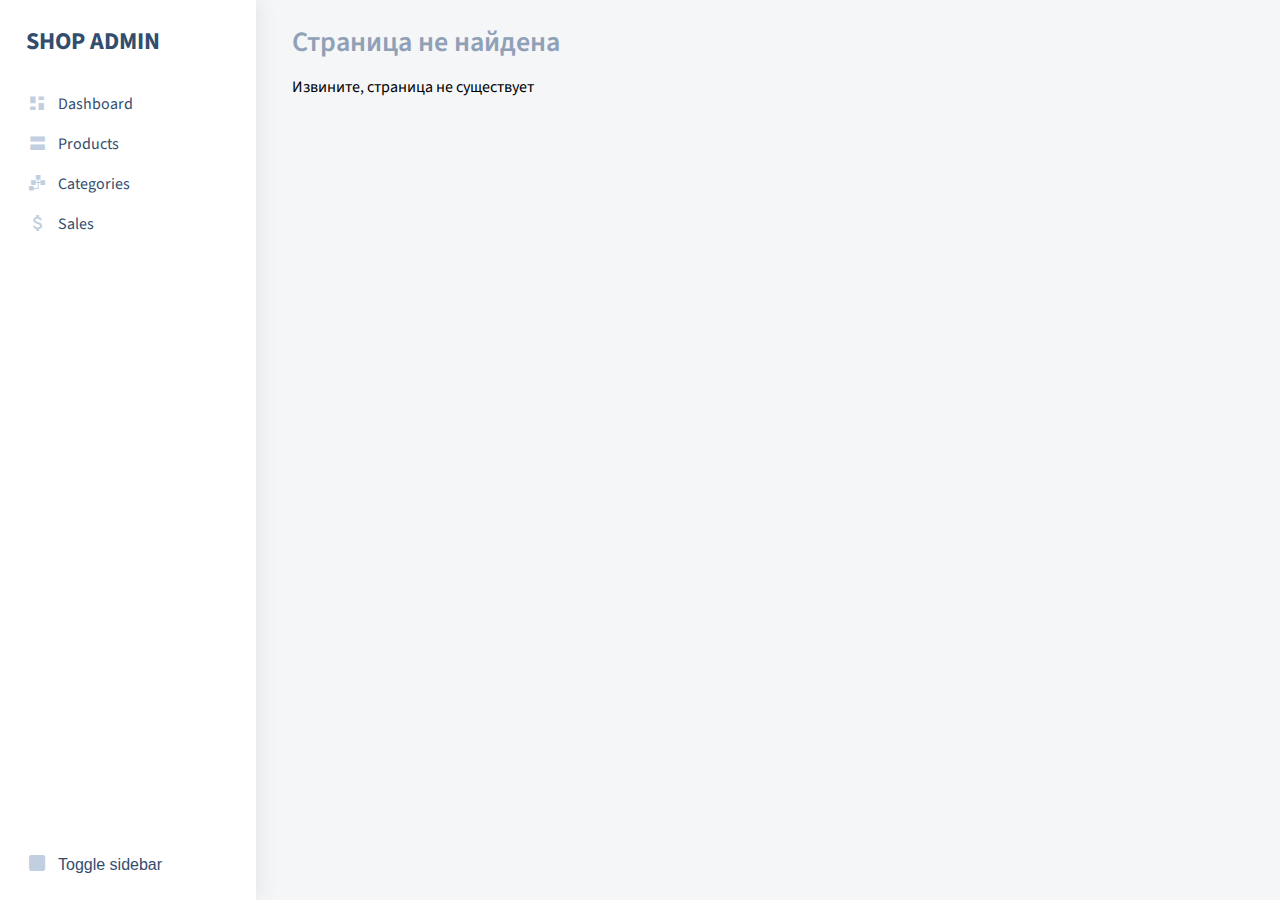
==== index.html @ 95b9e052 "Updates" ====
<!DOCTYPE html>
<meta charset="utf-8" />

<head>
  <title>Админка для магазина</title>
  <link
    rel="apple-touch-icon-precomposed"
    href="/assets/favicon/apple-touch-icon-precomposed.png"
  />
  <link rel="icon" href="/assets/favicon/favicon.png" />
<link href="/styles.css" rel="stylesheet"></head>

<body>
  <main id="main" class="main">
    <div class="progress-bar">
      <div class="progress-bar__line"></div>
    </div>
    <section class="content" id="content"></section>
  </main>
<script type="text/javascript" src="/app.bundle.js"></script><script type="text/javascript" src="/styles.bundle.js"></script></body>
---- styles.css ----
@import url(https://fonts.googleapis.com/css?family=Source+Sans+Pro&display=swap);
@import url(https://fonts.googleapis.com/css?family=Source+Sans+Pro&display=swap);
@import url(https://fonts.googleapis.com/css?family=Source+Sans+Pro&display=swap);
@import url(https://fonts.googleapis.com/css?family=Source+Sans+Pro&display=swap);
@import url(https://fonts.googleapis.com/css?family=Source+Sans+Pro&display=swap);
@font-face {
  font-family: 'fontello';
  src: url(/fonts/9dd28f7b2c5fbe5b4676dfcb6dc9aa1c.eot);
  src: url(/fonts/9dd28f7b2c5fbe5b4676dfcb6dc9aa1c.eot#iefix) format('embedded-opentype'),
       url(/fonts/0561e12bef9fb768d9f8a8581ff61f2e.woff2) format('woff2'),
       url(/fonts/614af0d23e8a730d3cab6bd73c06a756.woff) format('woff'),
       url(/fonts/1bc2c3227b3b95262d0bafda07b27f4a.ttf) format('truetype'),
       url(/src/assets/fonts/font/fontello.svg#fontello) format('svg');
  font-weight: normal;
  font-style: normal;
}
/* Chrome hack: SVG is rendered more smooth in Windozze. 100% magic, uncomment if you need it. */
/* Note, that will break hinting! In other OS-es font will be not as sharp as it could be */
/*
@media screen and (-webkit-min-device-pixel-ratio:0) {
  @font-face {
    font-family: 'fontello';
    src: url('../font/fontello.svg?11275683#fontello') format('svg');
  }
}
*/
 
 [class^="icon-"]:before, [class*=" icon-"]:before {
  font-family: "fontello";
  font-style: normal;
  font-weight: normal;
  speak: none;
 
  display: inline-block;
  text-decoration: inherit;
  width: 1em;
  margin-right: .2em;
  text-align: center;
  /* opacity: .8; */
 
  /* For safety - reset parent styles, that can break glyph codes*/
  font-variant: normal;
  text-transform: none;
 
  /* fix buttons height, for twitter bootstrap */
  line-height: 1em;
 
  /* Animation center compensation - margins should be symmetric */
  /* remove if not needed */
  margin-left: .2em;
 
  /* you can be more comfortable with increased icons size */
  /* font-size: 120%; */
 
  /* Font smoothing. That was taken from TWBS */
  -webkit-font-smoothing: antialiased;
  -moz-osx-font-smoothing: grayscale;
 
  /* Uncomment for 3D effect */
  /* text-shadow: 1px 1px 1px rgba(127, 127, 127, 0.3); */
}
 
.icon-sales:before { content: '\e800'; } /* '' */
.icon-categories:before { content: '\e801'; } /* '' */
.icon-dashboard:before { content: '\e802'; } /* '' */
.icon-products:before { content: '\e803'; } /* '' */
.icon-reset-demo:before { content: '\e804'; } /* '' */
.icon-toggle-sidebar:before { content: '\e805'; } /* '' */
:root {
  --blue: #109cf1;
  --dark-blue: #334d6e;
  --light-blue: #cfebfc;
  --middle-blue: #9fd7f9;
  --yellow: #ffb946;
  --red: #f7685b;
  --green: #2ed47a;
  --purple: #885af8;
  --black: #192a3e;
  --table-black: #323c47;
  --table-grey: #707683;
  --grey: #90a0b7;
  --grey-light: #c2cfe0;
  --grey-extra-light: #eff1f4;
  --grey-skeleton: #f5f6f8;
  --white: #ffffff;
}

form.form-grid {
  display: grid;
  grid-template-columns: 1fr 1fr 1fr;
  grid-gap: 16px;
}

form.form-grid .form-group {
  display: grid;
  position: relative;
}

form .form-group.has-error .form-control {
  border-color: var(--red);
}

form .form-error-text {
  margin-top: 8px;
  display: none;
}

form .form-group.has-error .form-error-text {
  display: inline-block;
  color: var(--red);
}

form.form-grid fieldset {
  display: grid;
  grid-gap: 16px;
  border: none;
  padding: 0;
}

form.form-grid .form-group__wide {
  grid-column: 1 / 4;
}

form.form-grid .form-group__half_left {
  grid-column: 1 / 3;
}

form.form-grid .form-group__half_right {
  grid-column: 2 / 4;
}

form.form-grid .form-group__part-half {
  grid-column: 1 / 2;
}

form.form-grid .form-group__two-col {
  grid-template-columns: 1fr 1fr;
  grid-gap: 16px;
}

.form-group_nested {
  display: grid;
  grid-template-columns: auto 1fr;
  grid-gap: 16px;
}

form .form-label {
  font-weight: normal;
  font-size: 16px;
  line-height: 20px;
  color: var(--table-grey);
  margin-bottom: 8px;
}

form .form-control {
  background-color: var(--white);
  border: 1px solid var(--grey-light);
  border-radius: 4px;
  padding: 8px 12px;
  font-weight: 400;
  font-size: 16px;
  line-height: 20px;
  color: var(--dark-blue);
  outline: none;
}

form.form-grid .form-control {
  width: 100%;
}

form .form-control::-webkit-input-placeholder {
  color: var(--grey-light);
}

form .form-control::-moz-placeholder {
  color: var(--grey-light);
}

form .form-control:-ms-input-placeholder {
  color: var(--grey-light);
}

form .form-control::-ms-input-placeholder {
  color: var(--grey-light);
}

form .form-control::placeholder {
  color: var(--grey-light);
}

form textarea {
  min-height: 250px;
}

form select.form-control {
  height: 38px;
}

form .form-buttons {
  display: grid;
  grid-column: 1 / 3;
  grid-template-columns: 1fr 1fr;
  grid-gap: 16px;
  margin-top: 24px;
}

form.form-inline {
  display: grid;
  grid: auto-flow / repeat(auto-fit, minmax(50px, 1fr));
  grid-gap: 16px;
}

form.form-inline .form-group {
  margin-bottom: 0;
}

@-webkit-keyframes spin {
  from {
    transform: rotate(0deg);
  }
  to {
    transform: rotate(360deg);
  }
}

@keyframes spin {
  from {
    transform: rotate(0deg);
  }
  to {
    transform: rotate(360deg);
  }
}

body {
  font-family: "Source Sans Pro", sans-serif;
}

* {
  box-sizing: border-box;
}

body {
  margin: 0;
}

.button-primary,
.button-primary-outline {
  outline: none;
  font-weight: 600;
  font-size: 16px;
  line-height: 24px;
  padding: 6px 34px;
  border: 1px solid var(--blue);
  border-radius: 4px;
  cursor: pointer;
  transition: 0.2s all;
  text-decoration: none;
}

.button-primary {
  color: var(--white);
  background-color: var(--blue);
  box-shadow: 0 4px 10px rgba(16, 156, 241, 0.24);
}

.button-primary:hover,
.button-primary:focus,
.button-primary:active,
.button-primary.active {
  opacity: 0.8;
}

.button-primary-outline {
  color: var(--blue);
  background-color: var(--white);
}

button.is-loading::before {
  content: "";
  display: grid;
  width: 24px;
  height: 24px;
  animation: spin 1000ms linear infinite;
  position: absolute;
  top: 50%;
  left: 50%;
  margin-top: -12px;
  margin-left: -12px;
  z-index: 1;
}

.button-primary.is-loading::before {
  background: url("/components/product-form/icon-loading-circle-white.svg")
    center no-repeat;
  background-size: cover;
}

.button-primary-outline.is-loading::before {
  background: url("/components/product-form/icon-loading-circle-blue.svg")
    center no-repeat;
  background-size: cover;
}

button.is-loading {
  pointer-events: none;
  cursor: default;
  opacity: 0.5;
  overflow: hidden;
  text-indent: -9999px;
  position: relative;
}

button.is-loading > span {
  display: none;
}

/* skeleton */

.loading-line {
  animation-duration: 1.5s;
  animation-fill-mode: forwards;
  animation-iteration-count: infinite;
  animation-name: backgroundMovement;
  animation-timing-function: linear;
  background: var(--grey-skeleton);
  background: linear-gradient(
    267.58deg,
    var(--grey-skeleton) 0%,
    var(--grey-light) 80%,
    var(--grey-skeleton) 100%
  );
  background-size: 200%;
  border-radius: 2px;
  display: block;
  height: var(--loading-line-height);
}

@keyframes backgroundMovement {
  0% {
    background-position: 100%;
  }
  100% {
    background-position: -100%;
  }
}

.products-list {
  display: flex;
  flex-direction: column;
  height: 100%;
}

.products-list .sortable-table {
  --cols: 6;
  margin-bottom: 0;
}

.products-list form.form-inline {
  grid-template-columns: 3fr 3fr 2fr;
  grid-gap: 46px;
}

.products-list form.form-inline .form-label {
  margin-bottom: 0;
  margin-right: 16px;
}

.products-list form.form-inline .form-group {
  display: grid;
  grid-template-columns: auto 1fr;
  align-items: center;
}

.products-list .products-list__container {
  height: 100%;
}

.products-list .products-empty {
  background: var(--grey-extra-light);
  border: 1px solid var(--grey-light);
  border-radius: 4px;
  flex: 1 0 auto;
  display: flex;
  flex-direction: column;
  align-items: center;
  justify-content: center;
  color: var(--grey);
}

.products-edit {
  display: flex;
  flex-direction: column;
  height: 100%;
}

.main {
  display: grid;
  grid-template-columns: 256px 1fr;
  grid-template-rows: minmax(100vh, auto);
  grid-template-areas: "sidebar content";
}

.content {
  grid-area: content;
  background: var(--grey-skeleton);
  padding: 24px 36px;
}

.sidebar {
  grid-area: sidebar;
  display: grid;
  grid-template-rows: auto 1fr auto;
  grid-template-columns: 100%;
  background: var(--white);
  box-shadow: 6px 0 18px rgba(0, 0, 0, 0.06);
  padding: 24px 26px;
  height: 100vh;
  position: sticky;
  top: 0;
}

.is-collapsed-sidebar .sidebar ul {
  margin-left: -3px;
}

.is-collapsed-sidebar .sidebar ul a span,
.is-collapsed-sidebar .sidebar ul button span {
  display: none;
}

.is-collapsed-sidebar .sidebar__title {
  font-size: 12px;
  line-height: 1.2;
  margin-left: -16px;
  text-align: center;
  width: 48px;
}

.is-collapsed-sidebar .main {
  grid-template-columns: 70px 1fr;
}

.is-collapsed-sidebar .sidebar__nav_bottom li {
  height: 24px;
}

.sidebar__title {
  font-size: 24px;
  line-height: 36px;
  height: 36px;
  color: var(--dark-blue);
  margin-top: 0;
  margin-bottom: 32px;
  text-transform: uppercase;
  display: flex;
  align-items: center;
}

.sidebar__title a {
  text-decoration: none;
  color: inherit;
}

.sidebar__title a:hover {
  text-decoration: underline;
}

.sidebar__nav {
  margin: 0;
  padding: 0;
  list-style-type: none;
}

.sidebar__nav li {
  margin-bottom: 16px;
}

.sidebar__nav li:last-child {
  margin-bottom: 0;
}

.sidebar__nav li a,
.sidebar__nav li button {
  font-size: 16px;
  line-height: 24px;
  color: var(--dark-blue);
  text-decoration: none;
  padding-left: 32px;
  position: relative;
}

.sidebar__nav li a i,
.sidebar__nav li button i {
  color: var(--grey-light);
  position: absolute;
  left: 0;
  top: 50%;
  transform: translate(0, -50%);
}

.sidebar__nav li a:hover,
.sidebar__nav li a:focus,
.sidebar__nav li a:active,
.sidebar__nav li.active a,
.sidebar__nav li a:hover i,
.sidebar__nav li a:focus i,
.sidebar__nav li a:active i,
.sidebar__nav li.active a i,
.sidebar__nav li button:hover,
.sidebar__nav li.active button,
.sidebar__nav li button:hover i,
.sidebar__nav li.active button i {
  color: var(--blue);
}

.sidebar__toggler {
  -webkit-appearance: none;
  -moz-appearance: none;
  border: none;
  outline: none;
  background: none;
  cursor: pointer;
  height: 24px;
}

.content__top-panel {
  display: flex;
  flex-direction: row;
  align-items: center;
  justify-content: space-between;
  margin-bottom: 24px;
}

.content__top-panel .form-inline {
  width: 50%;
}

.page-title {
  font-weight: 600;
  font-size: 28px;
  line-height: 36px;
  color: var(--grey);
  margin: 0;
}

.page-title .link {
  text-decoration: none;
  color: var(--blue);
}

.page-title .link.disabled {
  color: inherit;
  pointer-events: none;
}

.block-title {
  font-weight: 600;
  font-size: 24px;
  line-height: 30px;
  color: var(--grey);
  margin: 40px 0 24px;
}

.content-box {
  padding: 34px 32px 48px;
  background-color: var(--white);
  box-shadow: 0 6px 18px rgba(0, 0, 0, 0.06);
  margin-bottom: 24px;
}

.content-box.content-box_small {
  padding: 16px 32px;
}

.progress-bar {
  background-color: var(--grey);
  box-shadow: none;
  position: fixed;
  top: 0;
  width: 100%;
  height: 10px;
  display: none;
  z-index: 1;
}

.progress-bar__line {
  height: 100%;
  box-shadow: none;
  animation: progress-bar-stripes 2s linear infinite;
  background: var(--blue)
  linear-gradient(
    45deg,
    rgba(255, 255, 255, 0.15) 25%,
    transparent 25%,
    transparent 50%,
    rgba(255, 255, 255, 0.15) 50%,
    rgba(255, 255, 255, 0.15) 75%,
    transparent 75%,
    transparent
  );
  background-size: 40px 40px;
}

@keyframes progress-bar-stripes {
  from {
    background-position: 40px 0;
  }
  to {
    background-position: 0 0;
  }
}

.main.is-loading .progress-bar {
  display: block;
}

.main {
  display: grid;
  grid-template-columns: 256px 1fr;
  grid-template-rows: minmax(100vh, auto);
  grid-template-areas: "sidebar content";
}

.content {
  grid-area: content;
  background: var(--grey-skeleton);
  padding: 24px 36px;
}

.sidebar {
  grid-area: sidebar;
  display: grid;
  grid-template-rows: auto 1fr auto;
  grid-template-columns: 100%;
  background: var(--white);
  box-shadow: 6px 0 18px rgba(0, 0, 0, 0.06);
  padding: 24px 26px;
  height: 100vh;
  position: sticky;
  top: 0;
}

.is-collapsed-sidebar .sidebar ul {
  margin-left: -3px;
}

.is-collapsed-sidebar .sidebar ul a span,
.is-collapsed-sidebar .sidebar ul button span {
  display: none;
}

.is-collapsed-sidebar .sidebar__title {
  font-size: 12px;
  line-height: 1.2;
  margin-left: -16px;
  text-align: center;
  width: 48px;
}

.is-collapsed-sidebar .main {
  grid-template-columns: 70px 1fr;
}

.is-collapsed-sidebar .sidebar__nav_bottom li {
  height: 24px;
}

.sidebar__title {
  font-size: 24px;
  line-height: 36px;
  height: 36px;
  color: var(--dark-blue);
  margin-top: 0;
  margin-bottom: 32px;
  text-transform: uppercase;
  display: flex;
  align-items: center;
}

.sidebar__title a {
  text-decoration: none;
  color: inherit;
}

.sidebar__title a:hover {
  text-decoration: underline;
}

.sidebar__nav {
  margin: 0;
  padding: 0;
  list-style-type: none;
}

.sidebar__nav li {
  margin-bottom: 16px;
}

.sidebar__nav li:last-child {
  margin-bottom: 0;
}

.sidebar__nav li a,
.sidebar__nav li button {
  font-size: 16px;
  line-height: 24px;
  color: var(--dark-blue);
  text-decoration: none;
  padding-left: 32px;
  position: relative;
}

.sidebar__nav li a i,
.sidebar__nav li button i {
  color: var(--grey-light);
  position: absolute;
  left: 0;
  top: 50%;
  transform: translate(0, -50%);
}

.sidebar__nav li a:hover,
.sidebar__nav li a:focus,
.sidebar__nav li a:active,
.sidebar__nav li.active a,
.sidebar__nav li a:hover i,
.sidebar__nav li a:focus i,
.sidebar__nav li a:active i,
.sidebar__nav li.active a i,
.sidebar__nav li button:hover,
.sidebar__nav li.active button,
.sidebar__nav li button:hover i,
.sidebar__nav li.active button i {
  color: var(--blue);
}

.sidebar__toggler {
  -webkit-appearance: none;
  -moz-appearance: none;
  border: none;
  outline: none;
  background: none;
  cursor: pointer;
  height: 24px;
}

.content__top-panel {
  display: flex;
  flex-direction: row;
  align-items: center;
  justify-content: space-between;
  margin-bottom: 24px;
}

.content__top-panel .form-inline {
  width: 50%;
}

.page-title {
  font-weight: 600;
  font-size: 28px;
  line-height: 36px;
  color: var(--grey);
  margin: 0;
}

.page-title .link {
  text-decoration: none;
  color: var(--blue);
}

.page-title .link.disabled {
  color: inherit;
  pointer-events: none;
}

.block-title {
  font-weight: 600;
  font-size: 24px;
  line-height: 30px;
  color: var(--grey);
  margin: 40px 0 24px;
}

.content-box {
  padding: 34px 32px 48px;
  background-color: var(--white);
  box-shadow: 0 6px 18px rgba(0, 0, 0, 0.06);
  margin-bottom: 24px;
}

.content-box.content-box_small {
  padding: 16px 32px;
}

.progress-bar {
  background-color: var(--grey);
  box-shadow: none;
  position: fixed;
  top: 0;
  width: 100%;
  height: 10px;
  display: none;
  z-index: 1;
}

.progress-bar__line {
  height: 100%;
  box-shadow: none;
  animation: progress-bar-stripes 2s linear infinite;
  background: var(--blue)
    linear-gradient(
      45deg,
      rgba(255, 255, 255, 0.15) 25%,
      transparent 25%,
      transparent 50%,
      rgba(255, 255, 255, 0.15) 50%,
      rgba(255, 255, 255, 0.15) 75%,
      transparent 75%,
      transparent
    );
  background-size: 40px 40px;
}

@keyframes progress-bar-stripes {
  from {
    background-position: 40px 0;
  }
  to {
    background-position: 0 0;
  }
}

.main.is-loading .progress-bar {
  display: block;
}

.dashboard__charts {
  display: grid;
  grid-template-columns: 1fr 1fr 1fr;
  grid-gap: 24px;
  --chart-height: 50;
}

.dashboard__chart_orders {
  --chart-column-color: var(--yellow);
}

.dashboard__chart_sales {
  --chart-column-color: var(--green);
}

.dashboard__chart_customers {
  --chart-column-color: var(--purple);
}

.dashboard .sortable-table {
  --cols: 6;
}

/* SortableTable styles */
.sortable-table {
  background-color: var(--white);
  max-width: 100%;
  border-radius: 4px;
  margin-bottom: 40px;
  overflow: hidden;
}

.sortable-table__row {
  display: grid;
  grid: auto-flow / 80px calc(50% - 80px) 20% 10% 10% 10%;
  text-decoration: none;
}
.sales .sortable-table__row {
  grid: auto-flow / 10% 33% 33% 12% 12%;
}
.sortable-table__row.bold {
  font-weight: bold;
}

.sortable-table__cell {
  padding: 16px;
  font-size: 16px;
  line-height: 20px;
  color: var(--table-black);
  display: flex;
  align-items: center;
  border-top: 1px solid var(--grey-light);
}

.sortable-table__cell:first-child {
  padding-left: 32px;
}

.sortable-table__cell:last-child {
  padding-right: 32px;
}

.sortable-table__header .sortable-table__cell {
  color: var(--grey-light);
  border-top: none;
}

.sortable-table__header .sortable-table__cell[data-sortable] {
  cursor: pointer;
}

.sortable-table__cell-img {
  height: 40px;
  max-width: 100%;
  padding: 4px;
  border: 1px solid var(--grey-light);
  border-radius: 2px;
}

.sortable-table__sort-arrow {
  padding: 8px;
  display: inline-flex;
  cursor: pointer;
}

.sortable-table__cell[data-order="asc"] .sort-arrow {
  width: 0;
  height: 0;
  border-left: 4px solid transparent;
  border-right: 4px solid transparent;
  border-bottom: 4px solid var(--grey-light);
}

.sortable-table__cell[data-order="desc"] .sort-arrow {
  width: 0;
  height: 0;
  border-left: 4px solid transparent;
  border-right: 4px solid transparent;
  border-top: 4px solid var(--grey-light);
}

.sortable-table.sortable-table_loading {
  grid-template-columns: auto;
}

.sortable-table__body .sortable-table__row:hover {
  background-color: var(--grey-skeleton);
}

.sortable-table_empty {
  display: flex;
  flex-direction: column;
  height: 100%;
}

.sortable-table__empty-placeholder p {
  margin: 0 0 12px;
}

.sortable-table__empty-placeholder,
.sortable-table_empty .sortable-table__header,
.sortable-table_empty .sortable-table__body {
  display: none;
}

.sortable-table_empty .sortable-table__empty-placeholder {
  background: var(--grey-extra-light);
  border: 1px solid var(--grey-light);
  border-radius: 4px;
  flex: 1 0 auto;
  display: flex;
  flex-direction: column;
  align-items: center;
  justify-content: center;
  color: var(--grey);
}

.sortable-table-image {
  height: 40px;
  max-width: 100%;
  padding: 4px;
  border: 1px solid var(--grey-light);
  border-radius: 2px;
}

.sortable-table-tooltip__category {
  color: var(--grey);
}

.sortable-field-tooltip__subcategory {
  color: var(--dark-blue);
}

.sortable-table.sortable-table_loading .sortable-table__loading-line {
  display: grid;
}

/* Loading line */

.sortable-table__loading-line {
  grid-column: 1 / 7;
  display: none;
  margin: 16px;
  --loading-line-height: 20px;
}

.loading-line {
  animation-duration: 1.5s;
  animation-fill-mode: forwards;
  animation-iteration-count: infinite;
  animation-name: backgroundMovement;
  animation-timing-function: linear;
  background: var(--grey-skeleton);
  background: linear-gradient(
    267.58deg,
    var(--grey-middle) 0%,
    var(--grey-skeleton) 80%,
    var(--grey-middle) 100%
  );
  background-size: 200%;
  border-radius: 2px;
  height: var(--loading-line-height);
}

@keyframes backgroundMovement {
  0% {
    background-position: 100%;
  }
  100% {
    background-position: -100%;
  }
}

/* Common styles */

body {
  font-family: "Source Sans Pro", sans-serif;
}

:root {
  --blue: #109cf1;
  --dark-blue: #334d6e;
  --light-blue: #cfebfc;
  --middle-blue: #9fd7f9;
  --yellow: #ffb946;
  --red: #f7685b;
  --green: #2ed47a;
  --purple: #885af8;
  --black: #192a3e;
  --table-black: #323c47;
  --table-grey: #707683;
  --grey: #90a0b7;
  --grey-light: #c2cfe0;
  --grey-extra-light: #eff1f4;
  --grey-skeleton: #f5f6f8;
  --grey-middle: #e0e4eb;
  --white: #ffffff;
}

/* SortableList styles */
.sortable-list {
  position: relative;
  padding: 0;
  margin: 12px 0;
}

.sortable-list__item {
  min-height: 60px;
  background-color: var(--white);
  list-style: none;
  padding: 16px 16px 16px 40px;
  display: flex;
  flex-direction: row;
  justify-content: space-between;
  align-items: center;
  box-shadow: 0 2px 4px rgba(0, 0, 0, 0.14);
  border-radius: 4px;
  margin: 16px 0;
  position: relative;
  box-sizing: border-box;
}

.sortable-list__item[data-grab-handle],
.sortable-list__item [data-grab-handle] {
  cursor: grab;
}

.sortable-list__item [data-delete-handle] {
  cursor: pointer;
}

.sortable-list__item-arrow {
  margin: 0;
  padding: 0;
  width: 0;
  height: 0;
  border-top: 8px solid transparent;
  border-bottom: 8px solid transparent;
  border-left: 8px solid var(--grey-light);
  position: absolute;
  left: 16px;
  top: -50%;
  transform: translate(0, -50%);
}

.sortable-list__item-title {
  font-weight: 600;
  font-size: 20px;
  line-height: 28px;
  color: var(--dark-blue);
}

.sortable-list__item-nav {
  display: flex;
  flex-direction: row;
}

.sortable-list__item-nav > a {
  font-size: 16px;
  line-height: 24px;
  color: var(--blue);
  display: inline-flex;
  padding: 0 4px;
  border-left: 1px solid var(--grey-light);
}

.sortable-list__item-nav > a:first-child {
  border-left: none;
}

.sortable-list__item.sortable-list__item_dragging {
  position: fixed;
  max-width: 100%;
  cursor: grabbing;
  border: 1px solid var(--blue);
  margin: 0;
  z-index: 10000;
}

.sortable-list__placeholder {
  border: 1px solid var(--blue);
  /* margin: 16px 0; */
  border-radius: 4px;
  box-sizing: border-box;
  list-style: none;
}

/* Common styles */

body {
  font-family: 'Source Sans Pro', sans-serif;
}

:root {
  --blue: #109cf1;
  --dark-blue: #334d6e;
  --light-blue: #cfebfc;
  --middle-blue: #9fd7f9;
  --yellow: #ffb946;
  --red: #f7685b;
  --green: #2ed47a;
  --purple: #885af8;
  --black: #192a3e;
  --table-black: #323c47;
  --table-grey: #707683;
  --grey: #90a0b7;
  --grey-light: #c2cfe0;
  --grey-extra-light: #eff1f4;
  --grey-skeleton: #f5f6f8;
  --grey-middle: #e0e4eb;
  --white: #ffffff;
}

/* DoubleSlider styles */
.range-slider__inner {
  position: relative;
  display: inline-block;
  width: 100%;
  height: 4px;
  margin: 10px 14px;
  background: var(--light-blue);
  box-shadow: 0 0 1px var(--grey-light);
  user-select: none;
  -ms-user-select: none;
  -webkit-user-select: none;
}

.range-slider__thumb-right,
.range-slider__thumb-left {
  position: absolute;
  top: 50%;
  margin-top: -9px;
  height: 18px;
  width: 6px;
  background: url(/src/components/double-slider/range-thumb-icon.svg) left center no-repeat;
  background-size: cover;
  cursor: grab;
}

/* cursor over all slider, so that if the cursor moves out of the thumb, it's still grabbing */
.range-slider_dragging,
.range-slider_dragging .range-slider__thumb-right,
.range-slider_dragging .range-slider__thumb-left {
  cursor: grabbing;
}

.range-slider__thumb-left {
  left: 0;
  margin-left: -6px;
}

.range-slider__thumb-right {
  right: 0;
  transform: rotate(180deg);
  margin-right: -6px;
}

.range-slider__progress {
  background: var(--blue);
  position: absolute;
  top: 0;
  bottom: 0;
  left: 0;
  right: 0;
  z-index: 1;
}

.range-slider {
  position: relative;
  display: flex;
  flex-direction: row;
  align-items: center;
  padding: 0 60px;
}

.range-slider > span {
  font-weight: 700;
  font-size: 16px;
  line-height: 24px;
  color: var(--table-grey);
  width: 60px;
  position: absolute;
  top: 50%;
  transform: translate(0, -50%);
}

.range-slider > span:first-child {
  text-align: right;
  left: 0;
}

.range-slider > span:last-child {
  right: 0;
}

/* Common styles */

body {
  font-family: "Source Sans Pro", sans-serif;
}

:root {
  --blue: #109cf1;
  --dark-blue: #334d6e;
  --light-blue: #cfebfc;
  --middle-blue: #9fd7f9;
  --yellow: #ffb946;
  --red: #f7685b;
  --green: #2ed47a;
  --purple: #885af8;
  --black: #192a3e;
  --table-black: #323c47;
  --table-grey: #707683;
  --grey: #90a0b7;
  --grey-light: #c2cfe0;
  --grey-extra-light: #eff1f4;
  --grey-skeleton: #f5f6f8;
  --grey-middle: #e0e4eb;
  --white: #ffffff;
}

.notification {
  background-color: var(--black);
  opacity: 0.8;
  border-radius: 4px;
  animation: calc(var(--value) * 0.1) ease-out calc(var(--value) * 0.9) fadeOut;
  display: block;
  position: fixed;
  right: 75px;
  bottom: 75px;
  z-index: 10001;
}

.notification__content {
  padding: 16px 24px 16px 64px;
  font-size: 16px;
  line-height: 20px;
  color: var(--white);
  position: relative;
}

.notification__content_show {
  display: block;
  animation: fadeIn 0.3s linear;
}

.notification.notification_success .notification__content:after,
.notification.notification_error .notification__content:after {
  content: "";
  position: absolute;
  left: 24px;
  top: 50%;
  width: 24px;
  height: 24px;
  transform: translate(0, -50%);
  background-size: 24px 24px;
}

.notification.notification_success .notification__content:after {
  background: url(/src/components/notification/icon-circle-check.svg) center no-repeat;
}

.notification.notification_error .notification__content:after {
  background: url(/src/components/notification/icon-error.svg) center no-repeat;
}

.notification__content a {
  color: var(--middle-blue);
  text-decoration: none;
}

@keyframes fadeOut {
  from {
    opacity: 0.8;
  }
  to {
    opacity: 0;
  }
}

@keyframes fadeIn {
  from {
    opacity: 0;
  }
  to {
    opacity: 0.8;
  }
}

/* RangePicker styles */
.rangepicker {
  position: relative;
}

.rangepicker__input {
  display: inline-flex;
  padding: 12px 16px 12px 40px;
  cursor: pointer;
  font-weight: normal;
  font-size: 16px;
  line-height: 20px;
  background-color: var(--white);
  border: 1px solid var(--grey-light);
  border-radius: 4px;
  outline: none;
  background: var(--white) url(/src/components/range-picker/calendar-icon.svg) 16px center no-repeat;
  background-size: 18px 18px;
}

.rangepicker_open .rangepicker__input,
.rangepicker__input:focus,
.rangepicker__input:active {
  border-color: var(--blue);
}

.rangepicker__input > span {
  display: inline-flex;
  margin: 0 4px;
}

.rangepicker__input > span:last-child {
  margin-right: 0;
}

.rangepicker__selector {
  display: none;
  background-color: var(--white);
  padding: 32px 26px;
  border-radius: 6px;
  box-shadow: 0 4px 29px rgba(0, 0, 0, 0.09);
  flex-direction: row;
  justify-content: space-between;
  flex: 1 0 auto;
  position: absolute;
  top: calc(100% + 16px);
  right: 0;
  z-index: 1;
}

.rangepicker__selector-arrow {
  width: 30px;
  height: 15px;
  position: absolute;
  bottom: 100%;
  right: 60px;
  overflow: hidden;
}

.rangepicker__selector-arrow:after {
  content: "";
  position: absolute;
  width: 12px;
  height: 12px;
  background: var(--white);
  transform: translateX(-50%) translateY(-50%) rotate(45deg);
  top: 100%;
  left: 50%;
  box-shadow: 0 1px 10px rgba(0, 0, 0, 0.09);
}

.rangepicker_open .rangepicker__selector {
  display: inline-flex;
}

.rangepicker__cell {
  cursor: pointer;
}

.rangepicker__calendar {
  width: 252px;
}

.rangepicker__calendar:last-child {
  margin-left: 26px;
}

.rangepicker__month-indicator {
  text-align: center;
  font-weight: 600;
  font-size: 20px;
  line-height: 24px;
  padding: 0 15px;
  color: var(--dark-blue);
}

.rangepicker__selector-control-left,
.rangepicker__selector-control-right {
  position: absolute;
  top: 32px;
  width: 15px;
  height: 24px;
  display: flex;
  flex-direction: column;
  justify-content: center;
  cursor: pointer;
  transition: 0.3s all;
  background: url(/src/components/range-picker/angle-arrow-icon.svg) left center no-repeat;
  background-size: 9px 13px;
}

.rangepicker__selector-control-left:hover,
.rangepicker__selector-control-right:hover {
  opacity: 0.8;
}

.rangepicker__selector-control-left {
  left: 26px;
}

.rangepicker__selector-control-right {
  right: 26px;
  transform: rotate(180deg);
}

.rangepicker__day-of-week,
.rangepicker__date-grid {
  display: grid;
  grid-template-columns: repeat(7, 1fr);
}

.rangepicker__day-of-week {
  margin-top: 28px;
}

.rangepicker__day-of-week > * {
  font-weight: 400;
  font-size: 14px;
  line-height: 20px;
  color: var(--grey);
  text-align: center;
}

/* Dates */
.rangepicker__date-grid {
  margin-top: 16px;
}

.rangepicker__cell {
  position: relative;
  border: 0;
  width: 36px;
  height: 36px;
  background-color: transparent;
  color: var(--dark-blue);
  font-weight: 400;
  font-size: 16px;
  line-height: 20px;
}

.rangepicker__cell:first-child {
  grid-column-start: var(--start-from);
}

.rangepicker__cell:active,
.rangepicker__cell.rangepicker__selected,
.rangepicker__cell.rangepicker__selected-from,
.rangepicker__cell.rangepicker__selected-to {
  background-color: var(--blue);
  color: var(--white);
}

.rangepicker__cell:hover,
.rangepicker__cell:focus {
  outline: none;
  background-color: var(--light-blue);
  color: var(--dark-blue);
  transition: 0.2s all;
}

.rangepicker__cell.rangepicker__selected:hover,
.rangepicker__cell.rangepicker__selected-from:hover,
.rangepicker__cell.rangepicker__selected-to:hover,
.rangepicker__cell.rangepicker__selected:focus,
.rangepicker__cell.rangepicker__selected-from:focus,
.rangepicker__cell.rangepicker__selected-to:focus {
  background-color: var(--middle-blue);
  color: var(--dark-blue);
}

.rangepicker__cell.rangepicker__selected-between {
  background-color: var(--light-blue);
}

.tooltip {
  cursor: pointer;
  position: fixed;
  padding: 8px 12px;
  border-radius: 4px;
  text-align: left;
  background: white;
  box-shadow: 0 1px 4px rgba(0, 0, 0, 0.25);
  font-size: 16px;
  line-height: 20px;
  color: rgba(51, 77, 110, 1);
  transition: opacity 0.1s ease-out;
  z-index: 99;
}

.dashboard__charts {
  display: grid;
  grid-template-columns: 1fr 1fr 1fr;
  grid-gap: 24px;
  --chart-height: 50;
}

.dashboard__chart_orders {
  --chart-column-color: var(--yellow);
}

.dashboard__chart_sales {
  --chart-column-color: var(--green);
}

.dashboard__chart_customers {
  --chart-column-color: var(--purple);
}

/* ColumnChart styles */
.column-chart__chart {
  width: 100%;
  height: calc(var(--chart-height) * 1px);
  display: flex;
  flex-direction: row;
  justify-content: space-between;
  align-items: flex-end;
}

.column-chart__chart div {
  height: calc(var(--value) * 1px);
  background-color: var(--chart-column-color);
  min-width: 1px;
  flex-grow: 1;
  margin: 0 0 0 1px;
  cursor: pointer;
}

.column-chart__chart div:first-child {
  margin: 0;
}

.column-chart__chart div.is-hovered {
  opacity: 1;
}

.column-chart__chart.has-hovered div:not(.is-hovered) {
  opacity: 0.5;
}

.column-chart__container {
  max-width: 100%;
  position: relative;
}

.column-chart {
  padding: 16px 26px 24px;
  background: var(--white);
  box-shadow: 0 6px 18px rgba(0, 0, 0, 0.06);
  border-radius: 4px;
  border-left: 2px solid var(--chart-column-color);
  position: relative;
}

.column-chart__title {
  font-size: 16px;
  line-height: 20px;
  color: var(--grey);
  display: flex;
  flex-direction: row;
  justify-content: space-between;
  margin-bottom: 8px;
}

.column-chart__link {
  color: var(--blue);
  text-decoration: none;
}

.column-chart__header {
  font-weight: 600;
  font-size: 28px;
  line-height: 35px;
  color: var(--dark-blue);
  margin-bottom: 28px;
  position: relative;
}

.column-chart_loading .column-chart__header,
.column-chart_loading .column-chart__chart {
  display: none;
}

.column-chart_loading .column-chart__container {
  height: 113px;
}

.column-chart_loading .column-chart__container:before {
  content: "";
  position: absolute;
  top: 0;
  left: 0;
  width: 100%;
  height: 113px;
  background: url(/src/components/column-chart/charts-skeleton.svg) center no-repeat;
  background-size: cover;
  display: block;
}

/* Common styles */

body {
  font-family: 'Source Sans Pro', sans-serif;
}

:root {
  --blue: #109cf1;
  --dark-blue: #334d6e;
  --light-blue: #cfebfc;
  --middle-blue: #9fd7f9;
  --yellow: #ffb946;
  --red: #f7685b;
  --green: #2ed47a;
  --purple: #885af8;
  --black: #192a3e;
  --table-black: #323c47;
  --table-grey: #707683;
  --grey: #90a0b7;
  --grey-light: #c2cfe0;
  --grey-extra-light: #eff1f4;
  --grey-skeleton: #f5f6f8;
  --grey-middle: #e0e4eb;
  --white: #ffffff;
}

/* ProductForm styles */
.product-form form:not(.form-inline) {
  max-width: 800px;
}

.product-form .form .form-group__wide [class*='button-'] {
  width: 160px;
  margin-bottom: 8px;
}

.product-form .sortable-list {
  margin: 8px 0 16px;
  list-style: none;
  padding: 0;
}

.product-form .products-edit__imagelist-item {
  background-color: var(--grey-skeleton);
  box-shadow: none;
  margin: 3px 0;
  padding: 8px 12px;
}

.product-form .products-edit__imagelist-item > span {
  display: flex;
  align-items: center;
}

.product-form .products-edit__imagelist-item > button {
  padding: 0;
  box-shadow: none;
  background: none;
  border: none;
  outline: none;
  margin: 0 8px;
}

.product-form .products-edit__imagelist-item > span > * {
  margin: 0 8px;
}

/* SortableList styles */
.sortable-list {
  position: relative;
  padding: 0;
  margin: 12px 0;
}

.sortable-list__item {
  min-height: 60px;
  background-color: var(--white);
  list-style: none;
  padding: 16px 16px 16px 40px;
  display: flex;
  flex-direction: row;
  justify-content: space-between;
  align-items: center;
  box-shadow: 0 2px 4px rgba(0, 0, 0, 0.14);
  border-radius: 4px;
  margin: 16px 0;
  position: relative;
}

.sortable-list__item[data-grab-handle],
.sortable-list__item [data-grab-handle] {
  cursor: grab;
}

.sortable-list__item [data-delete-handle] {
  cursor: pointer;
}

.sortable-list__item-arrow {
  margin: 0;
  padding: 0;
  width: 0;
  height: 0;
  border-top: 8px solid transparent;
  border-bottom: 8px solid transparent;
  border-left: 8px solid var(--grey-light);
  position: absolute;
  left: 16px;
  top: -50%;
  transform: translate(0, -50%);
}

.sortable-list__item-title {
  font-weight: 600;
  font-size: 20px;
  line-height: 28px;
  color: var(--dark-blue);
}

.sortable-list__item-nav {
  display: flex;
  flex-direction: row;
}

.sortable-list__item-nav > a {
  font-size: 16px;
  line-height: 24px;
  color: var(--blue);
  display: inline-flex;
  padding: 0 4px;
  border-left: 1px solid var(--grey-light);
}

.sortable-list__item-nav > a:first-child {
  border-left: none;
}

.sortable-list__item.sortable-list__item_dragging {
  position: fixed;
  max-width: 100%;
  cursor: grabbing;
  border: 1px solid var(--blue);
  margin: 0;
  z-index: 10000;
}

.sortable-list__placeholder {
  border: 1px solid var(--blue);
  margin: 3px 0;
  border-radius: 4px;
}

/* Sortable table styles */
.sortable-table {
  background-color: var(--white);
  max-width: 100%;
  border-radius: 4px;
  margin-bottom: 40px;
  overflow: hidden;
}

.sortable-table__row {
  display: grid;
  grid: auto-flow / 80px calc(50% - 80px) 20% 10% 10% 10%;
  text-decoration: none;
}

.sortable-table__cell {
  padding: 16px;
  font-size: 16px;
  line-height: 20px;
  color: var(--table-black);
  display: flex;
  align-items: center;
  text-align: initial;
  border-top: 1px solid var(--grey-extra-light);
}

.sortable-table__cell:first-child {
  padding-left: 32px;
}

.sortable-table__cell:last-child {
  padding-right: 32px;
}

.sortable-table__header .sortable-table__cell {
  color: var(--grey-light);
  border-top: none;
}

.sortable-table__header .sortable-table__cell[data-sortable] {
  cursor: pointer;
}

.sortable-table__header .sortable-table__cell[data-sortable]:hover {
  color: var(--grey);
}

.sortable-table__cell-img {
  height: 40px;
  max-width: 100%;
  padding: 4px;
  border: 1px solid var(--grey-light);
  border-radius: 2px;
}

.sortable-table__sort-arrow {
  padding: 8px;
  display: inline-flex;
  cursor: pointer;
}

.sortable-table__sort-arrow_asc {
  width: 0;
  height: 0;
  border-left: 4px solid transparent;
  border-right: 4px solid transparent;
  border-bottom: 4px solid var(--grey-light);
}

.sortable-table__sort-arrow_desc {
  width: 0;
  height: 0;
  border-left: 4px solid transparent;
  border-right: 4px solid transparent;
  border-top: 4px solid var(--grey-light);
}

.sortable-table.sortable-table_loading {
  grid-template-columns: auto;
}

.sortable-table__loading-line {
  grid-column: 1 / 7;
  display: none;
  margin: 16px;
  --loading-line-height: 20px;
}

.sortable-table__body .sortable-table__row:hover {
  background-color: var(--grey-skeleton);
}

.sortable-table.sortable-table_loading .sortable-table__loading-line {
  display: grid;
}

.sortable-table_empty {
  display: flex;
  flex-direction: column;
  height: 100%;
}

.sortable-table__empty-placeholder p {
  margin: 0 0 12px;
}

.sortable-table__empty-placeholder,
.sortable-table_empty .sortable-table__header,
.sortable-table_empty .sortable-table__body {
  display: none;
}

.sortable-table_empty .sortable-table__empty-placeholder {
  background: var(--grey-extra-light);
  border: 1px solid var(--grey-light);
  border-radius: 4px;
  flex: 1 0 auto;
  display: flex;
  flex-direction: column;
  align-items: center;
  justify-content: center;
  color: var(--grey);
}

/* forms styles */
form.form-grid {
  display: grid;
  grid-template-columns: 1fr 1fr 1fr;
  grid-gap: 16px;
}

form.form-grid .form-group {
  display: grid;
  position: relative;
}

form .form-group.has-error .form-control {
  border-color: var(--red);
}

form .form-error-text {
  margin-top: 8px;
  display: none;
}

form .form-group.has-error .form-error-text {
  display: inline-block;
  color: var(--red);
}

form.form-grid fieldset {
  display: grid;
  grid-gap: 16px;
  border: none;
  padding: 0;
}

form.form-grid .form-group__wide {
  grid-column: 1 / 4;
}

form.form-grid .form-group__half_left {
  grid-column: 1 / 3;
}

form.form-grid .form-group__half_right {
  grid-column: 2 / 4;
}

form.form-grid .form-group__part-half {
  grid-column: 1 / 2;
}

form.form-grid .form-group__two-col {
  grid-template-columns: 1fr 1fr;
  grid-gap: 16px;
}

.form-group_nested {
  display: grid;
  grid-template-columns: auto 1fr;
  grid-gap: 16px;
}

form .form-label {
  font-weight: normal;
  font-size: 16px;
  line-height: 20px;
  color: var(--table-grey);
  margin-bottom: 8px;
}

form .form-control {
  background-color: var(--white);
  border: 1px solid var(--grey-light);
  border-radius: 4px;
  padding: 8px 12px;
  font-weight: 400;
  font-size: 16px;
  line-height: 20px;
  color: var(--dark-blue);
  outline: none;
}

form.form-grid .form-control {
  width: 100%;
}

form .form-control::placeholder {
  color: var(--grey-light);
}

form textarea {
  resize: none;
  min-height: 186px;
}

form select.form-control {
  height: 38px;
}

form .form-buttons {
  display: grid;
  grid-column: 1 / 3;
  grid-template-columns: 1fr 1fr;
  grid-gap: 16px;
  margin-top: 24px;
}

form.form-inline {
  display: grid;
  grid: auto-flow / repeat(auto-fit, minmax(50px, 1fr));
  grid-gap: 16px;
}

form.form-inline .form-group {
  margin-bottom: 0;
}

@keyframes spin {
  from {
    transform: rotate(0deg);
  }
  to {
    transform: rotate(360deg);
  }
}

/* common styles */

* {
  box-sizing: border-box;
}

body {
  font-family: 'Source Sans Pro', sans-serif;
  margin: 0;
}

.button-primary,
.button-primary-outline {
  min-height: 38px;
  outline: none;
  font-weight: 600;
  font-size: 16px;
  line-height: 24px;
  padding: 6px 34px;
  border: 1px solid var(--blue);
  border-radius: 4px;
  cursor: pointer;
  transition: 0.2s all;
  text-decoration: none;
}

.button-primary {
  color: var(--white);
  background-color: var(--blue);
  box-shadow: 0 4px 10px rgba(16, 156, 241, 0.24);
}

.button-primary:hover,
.button-primary:focus,
.button-primary:active,
.button-primary.active {
  opacity: 0.8;
}

.button-primary-outline {
  color: var(--blue);
  background-color: var(--white);
}

.button-primary-outline:hover,
.button-primary-outline:focus,
.button-primary-outline:active,
.button-primary-outline.active {
  border-color: var(--light-blue);
}

button.fit-content {
  width: fit-content;
}

button.is-loading::before {
  content: '';
  display: grid;
  width: 24px;
  height: 24px;
  animation: spin 1000ms linear infinite;
  position: absolute;
  top: 50%;
  left: 50%;
  margin-top: -12px;
  margin-left: -12px;
  z-index: 1;
}

.button-primary.is-loading::before {
  background: url(/src/components/product-form/icon-loading-circle-white.svg) center no-repeat;
  background-size: cover;
}

.button-primary-outline.is-loading::before {
  background: url(/src/components/product-form/icon-loading-circle-blue.svg) center no-repeat;
  background-size: cover;
}

button.is-loading {
  pointer-events: none;
  cursor: default;
  opacity: 0.5;
  overflow: hidden;
  text-indent: -9999px;
  position: relative;
}

button.is-loading > span {
  display: none;
}

/* skeleton */

@keyframes backgroundMovement {
  0% {
    background-position: 100%;
  }
  100% {
    background-position: -100%;
  }
}

.category {
  background: var(--white);
  border: 1px solid var(--white);
  box-shadow: 0 2px 4px rgba(0, 0, 0, 0.14);
  border-radius: 4px;
  margin-bottom: 16px;
}
.category.category_add-first {
  flex: 1 0 auto;
  display: flex;
  flex-direction: column;
  align-items: center;
  justify-content: center;
  background: var(--grey-extra-light);
  border: 1px solid var(--grey-light);
  box-shadow: none;
}
.category.category_add-first p {
  color: var(--grey);
  margin: 0 0 12px;
}
.category.category_add-first .category__body,
.category.category_add-first .category__header {
  flex: 1 0 auto;
}
.category__header {
  display: flex;
  flex-flow: row wrap;
  align-items: center;
  justify-content: space-between;
  padding: 16px 16px 16px 40px;
  position: relative;
  cursor: pointer;
}
.category__header::before {
  content: "";
  width: 0;
  height: 0;
  border: 6px solid transparent;
  border-left: 6px solid var(--grey);
  position: absolute;
  top: 50%;
  left: 19px;
  margin-top: -6px;
  transition: 0.3s all ease;
}
.category.category_open .category__header::before {
  left: 16px;
  margin-top: -3px;
  transform: rotate(90deg);
}
.category__header .link {
  font-weight: normal;
  font-size: 16px;
  line-height: 24px;
  color: var(--blue);
  padding: 0;
  margin: 0;
  text-decoration: none;
  outline: none;
  display: inline-block;
  transition: 0.2s all;
}
.category__header .link:hover {
  text-decoration: underline;
}
.category__body {
  height: 0;
  overflow: hidden;
  transition: all 0.05s ease-out;
}
.category.category_open {
  background: var(--grey-extra-light);
  border: 1px solid var(--grey-light);
  box-shadow: none;
}
.category.category_open .category__body {
  height: auto;
  overflow: unset;
}
.subcategory-list {
  padding: 0 16px 24px 40px;
}
.categories.categories_empty {
  display: flex;
  flex-direction: column;
  height: 100%;
}
.categories form input {
  margin-right: 12px;
}
.categories__sortable-list {
  margin: 0;
}
.categories__sortable-list-item {
  margin: 12px 0;
  padding: 12px 16px;
  min-height: 48px;
}
.categories__sortable-list-item > strong {
  color: var(--dark-blue);
}
.categories__sortable-list-item > span {
  color: var(--grey);
}

/* Styles for pages  */
/* pages */

/* Styles for components  */
/* components */


/*# sourceMappingURL=styles.css.map*/
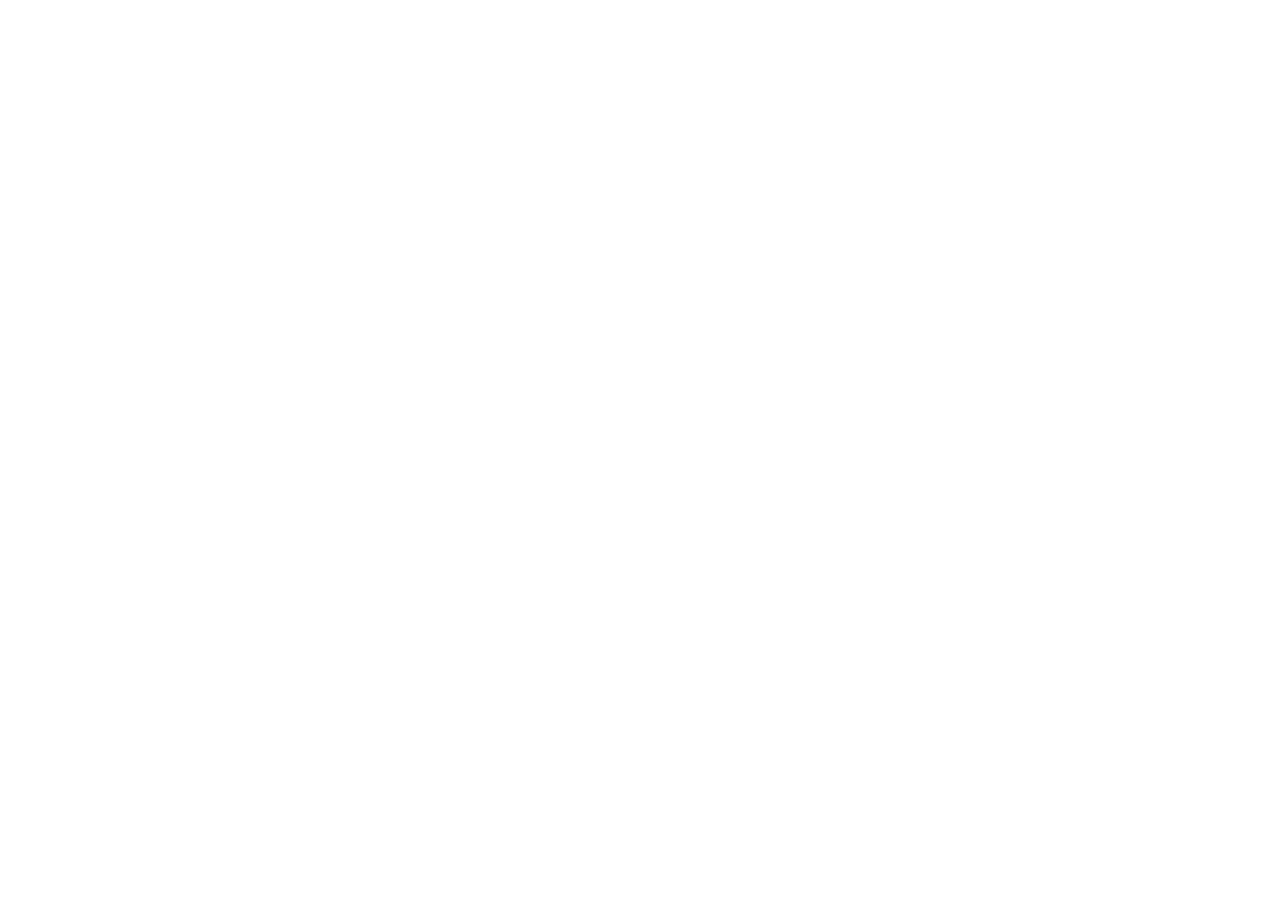
==== commit a6c22ef5: "Updates" ====
--- a/index.html
+++ b/index.html
@@ -8,7 +8,7 @@
     href="/assets/favicon/apple-touch-icon-precomposed.png"
   />
   <link rel="icon" href="/assets/favicon/favicon.png" />
-<link href="/styles.css" rel="stylesheet"></head>
+<link href="/admin-panel/styles.css" rel="stylesheet"></head>
 
 <body>
   <main id="main" class="main">
@@ -17,4 +17,4 @@
     </div>
     <section class="content" id="content"></section>
   </main>
-<script type="text/javascript" src="/app.bundle.js"></script><script type="text/javascript" src="/styles.bundle.js"></script></body>
+<script type="text/javascript" src="/admin-panel/app.bundle.js"></script><script type="text/javascript" src="/admin-panel/styles.bundle.js"></script></body>
